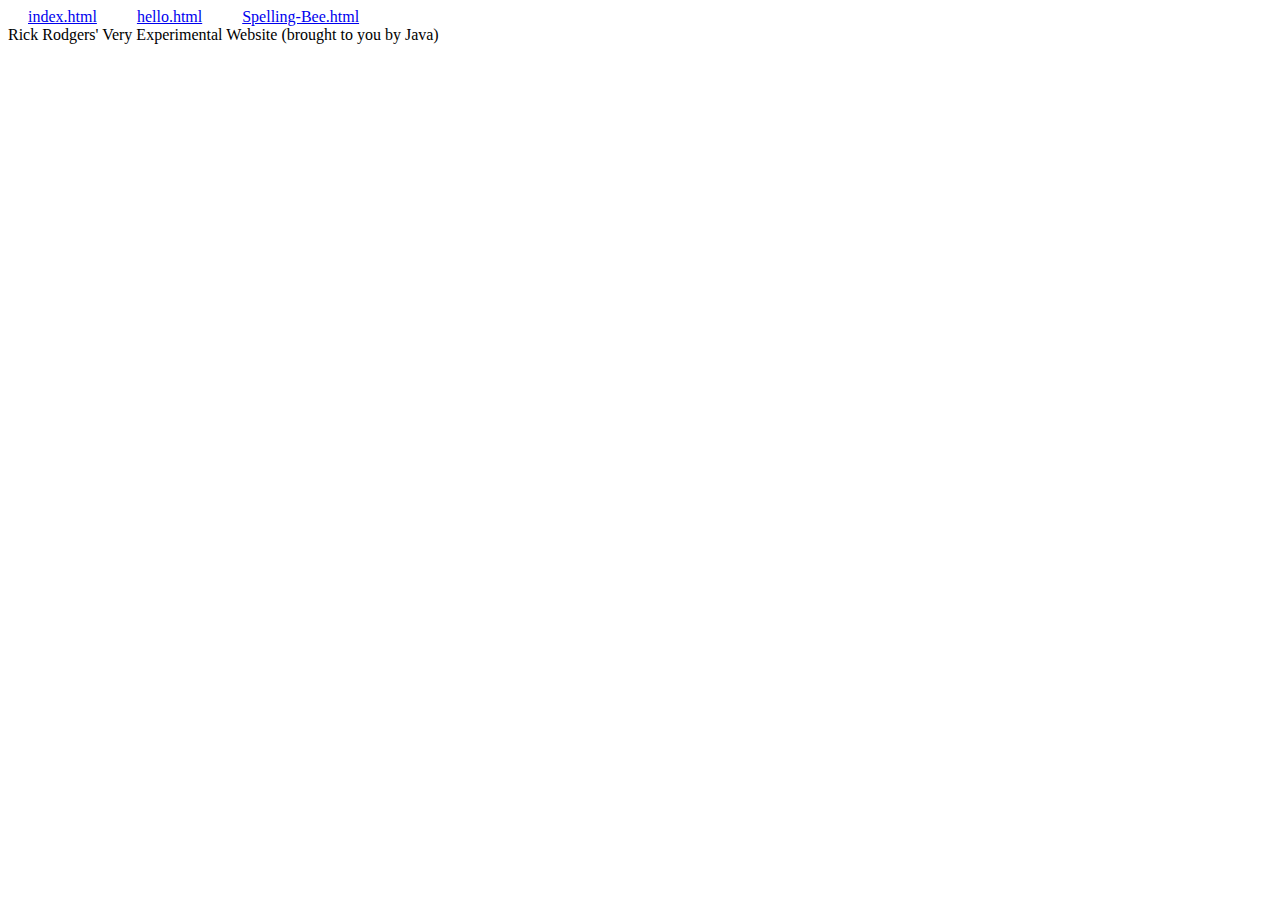
==== site/index.html @ 5c49c769 "files" ====
<!DOCTYPE html><html><head><title>What a title</title><link rel='stylesheet' href='common.css'></head><body><div class='navbar'><a href='index.html'>index.html</a><a href='hello.html'>hello.html</a><a href='Spelling-Bee.html'>Spelling-Bee.html</a></div>Rick Rodgers' Very Experimental Website (brought to you by Java)</body></html>
<!--This page was generated by ThaiIceCoffee -->
---- site/common.css ----
.navbar a {
    padding:20px;
}
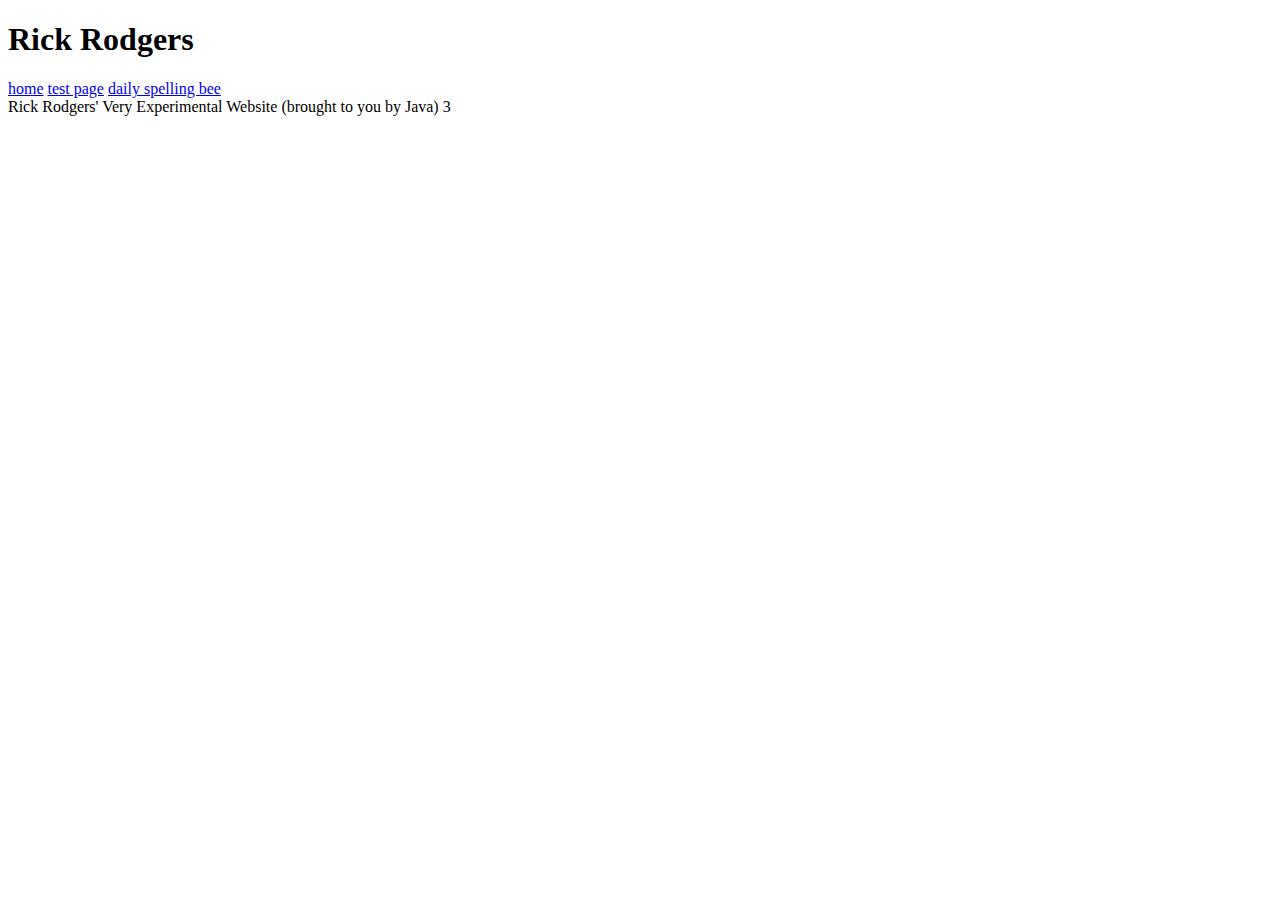
==== commit a5f32021: "changed everything. everything" ====
--- a/site/index.html
+++ b/site/index.html
@@ -1,2 +1,16 @@
-<!DOCTYPE html><html><head><title>What a title</title><link rel='stylesheet' href='common.css'></head><body><div class='navbar'><a href='index.html'>index.html</a><a href='hello.html'>hello.html</a><a href='Spelling-Bee.html'>Spelling-Bee.html</a></div>Rick Rodgers' Very Experimental Website (brought to you by Java)</body></html>
-<!--This page was generated by ThaiIceCoffee -->+<!DOCTYPE html><html><head><link rel='stylesheet' href='css/common.css'></head><body><div class="titlebar">
+<h1>Rick Rodgers</h1>
+</div>
+
+<div class="navbar">
+<a href='index.html'>home</a>
+<a href='hello.html'>test page</a>
+<a href='Spelling-Bee.html'>daily spelling bee</a>
+
+</div>
+
+<div>
+Rick Rodgers' Very Experimental Website (brought to you by Java) 3 
+</div>
+
+</body></html>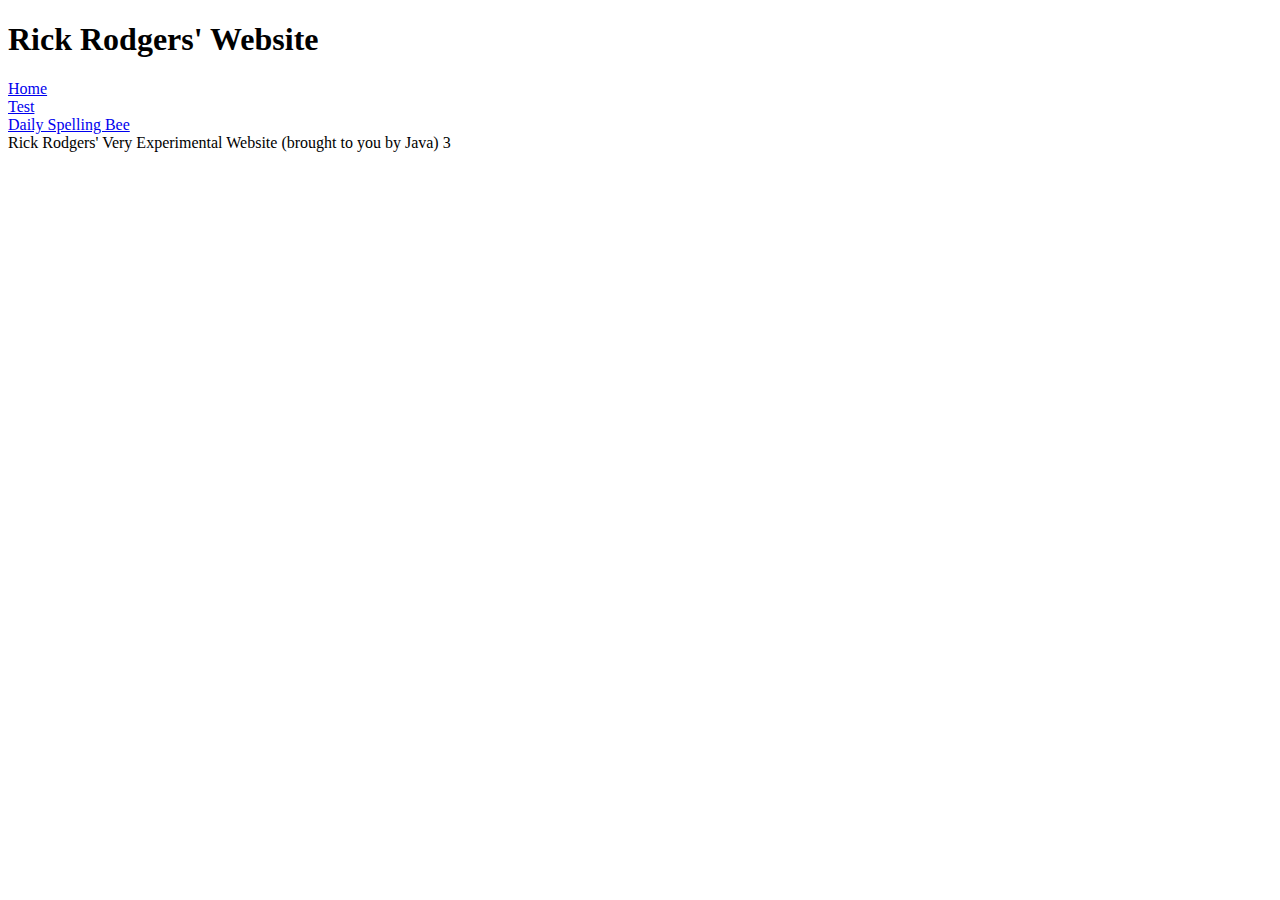
==== commit 8bdb281d: "cosmetic changes to site, addition of external files" ====
--- a/site/index.html
+++ b/site/index.html
@@ -1,15 +1,23 @@
 <!DOCTYPE html><html><head><link rel='stylesheet' href='css/common.css'></head><body><div class="titlebar">
-<h1>Rick Rodgers</h1>
+<h1>Rick Rodgers' Website</h1>
 </div>
 
 <div class="navbar">
-<a href='index.html'>home</a>
-<a href='hello.html'>test page</a>
-<a href='Spelling-Bee.html'>daily spelling bee</a>
+<div class="link">
+<a href='index.html'>Home</a>
 
 </div>
+<div class="link">
+<a href='hello.html'>Test</a>
 
-<div>
+</div>
+<div class="link">
+<a href='Spelling-Bee.html'>Daily Spelling Bee</a>
+
+</div>
+</div>
+
+<div class="content">
 Rick Rodgers' Very Experimental Website (brought to you by Java) 3 
 </div>
 
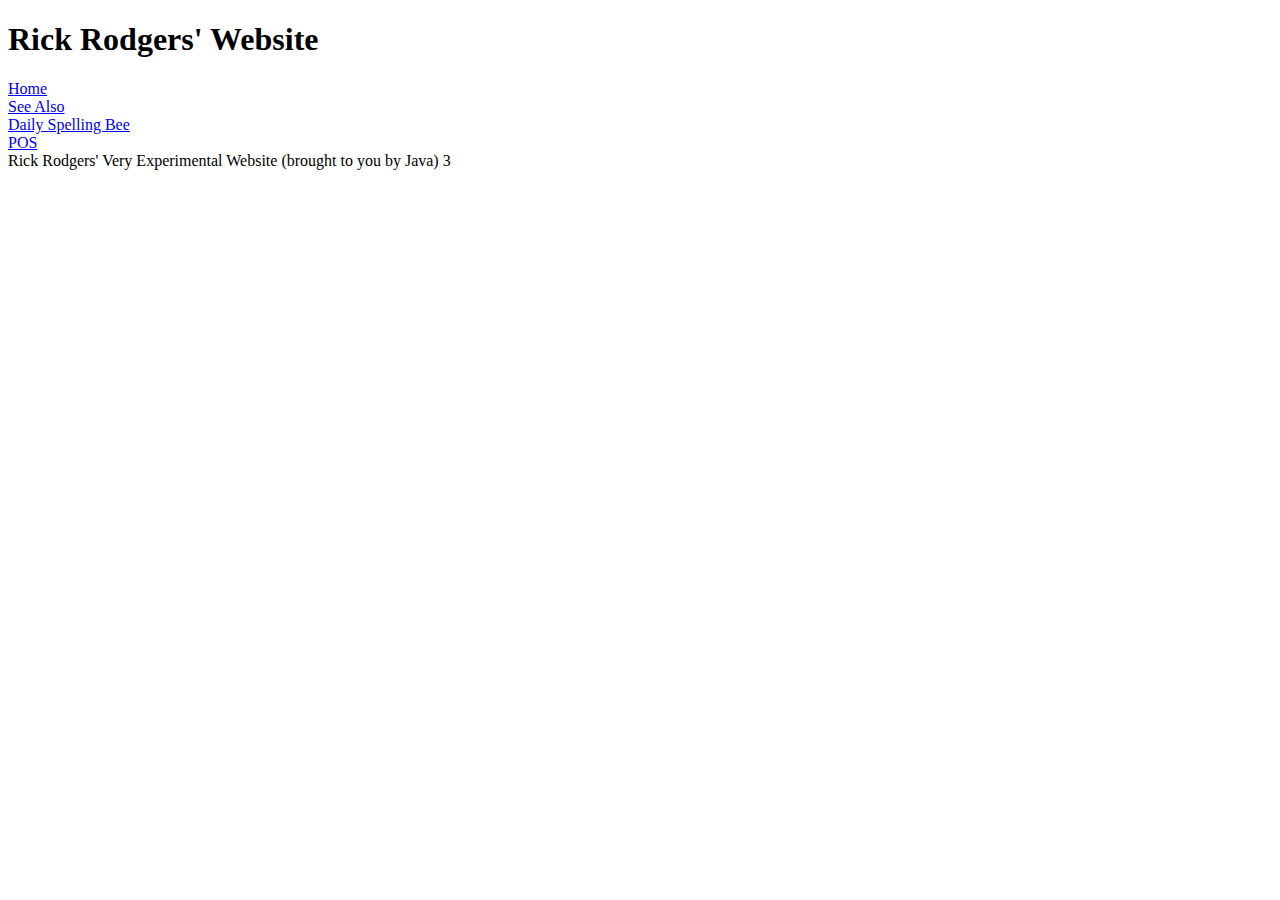
==== commit 116e427b: "adding POS page" ====
--- a/site/index.html
+++ b/site/index.html
@@ -8,11 +8,15 @@
 
 </div>
 <div class="link">
-<a href='hello.html'>Test</a>
+<a href='Contact.html'>See Also</a>
 
 </div>
 <div class="link">
 <a href='Spelling-Bee.html'>Daily Spelling Bee</a>
+
+</div>
+<div class="link">
+<a href='pos.html'>POS</a>
 
 </div>
 </div>
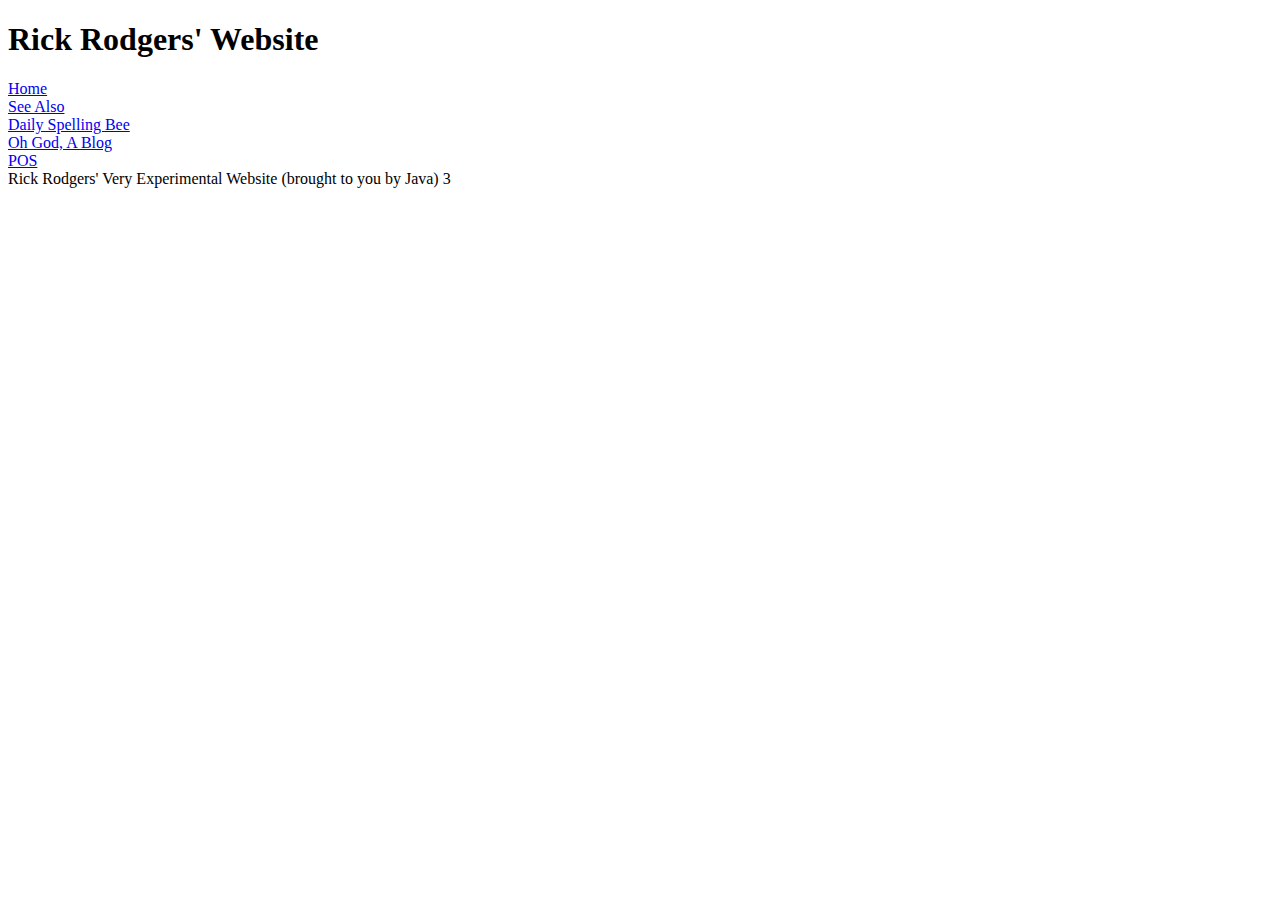
==== commit 4311bf3c: "adding blog" ====
--- a/site/index.html
+++ b/site/index.html
@@ -16,6 +16,10 @@
 
 </div>
 <div class="link">
+<a href='Blog.html'>Oh God, A Blog</a>
+
+</div>
+<div class="link">
 <a href='pos.html'>POS</a>
 
 </div>
